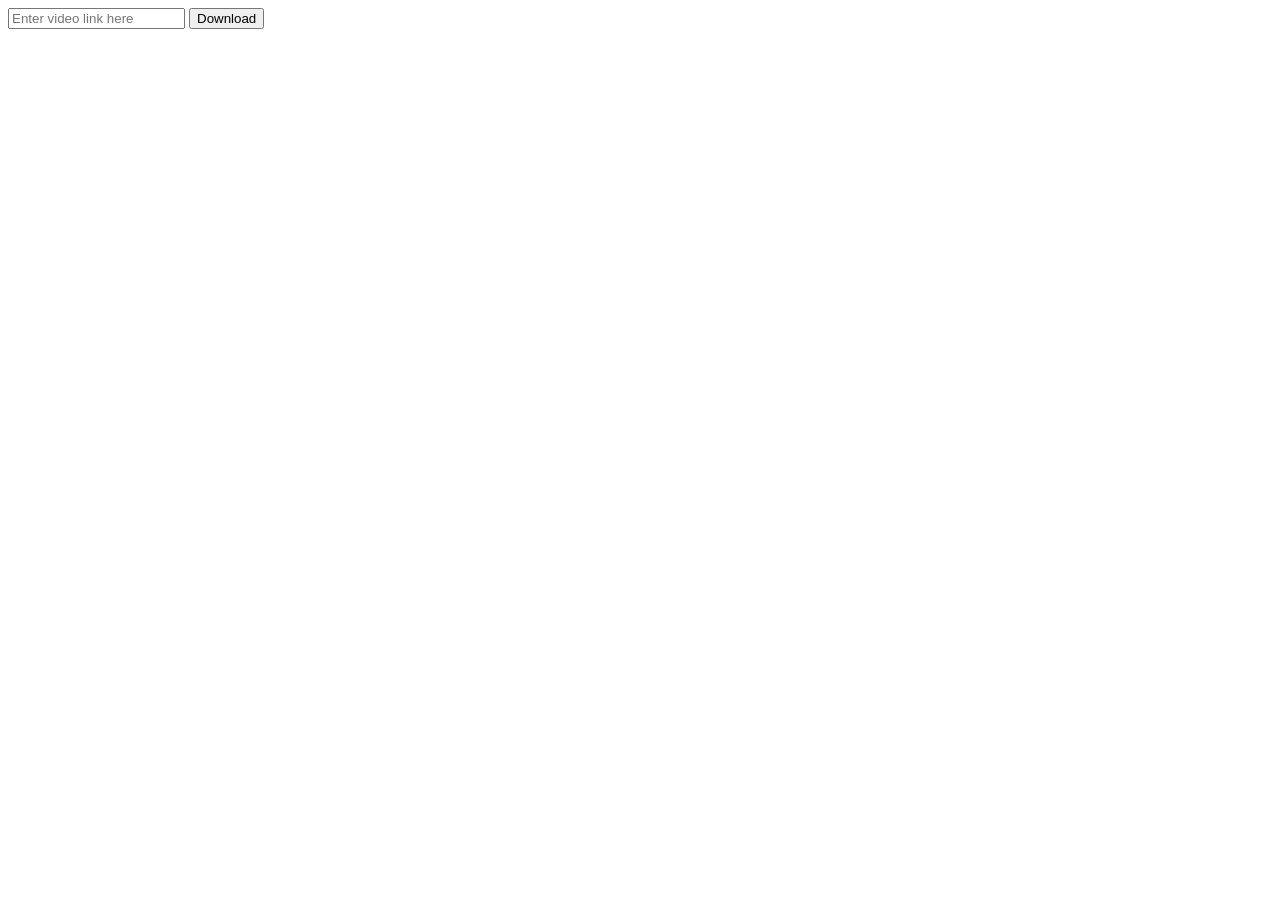
==== templates/index.html @ 3f9bef22 "Add files via upload" ====
<!-- index.html -->
<!DOCTYPE html>
<html lang="en">
<head>
    <meta charset="UTF-8">
    <title>Index Page</title>
</head>
<body>
    <form action="/" method="POST">
        <input type="text" name="video_link" placeholder="Enter video link here">
        <button type="submit">Download</button>
    </form>
</body>
</html>
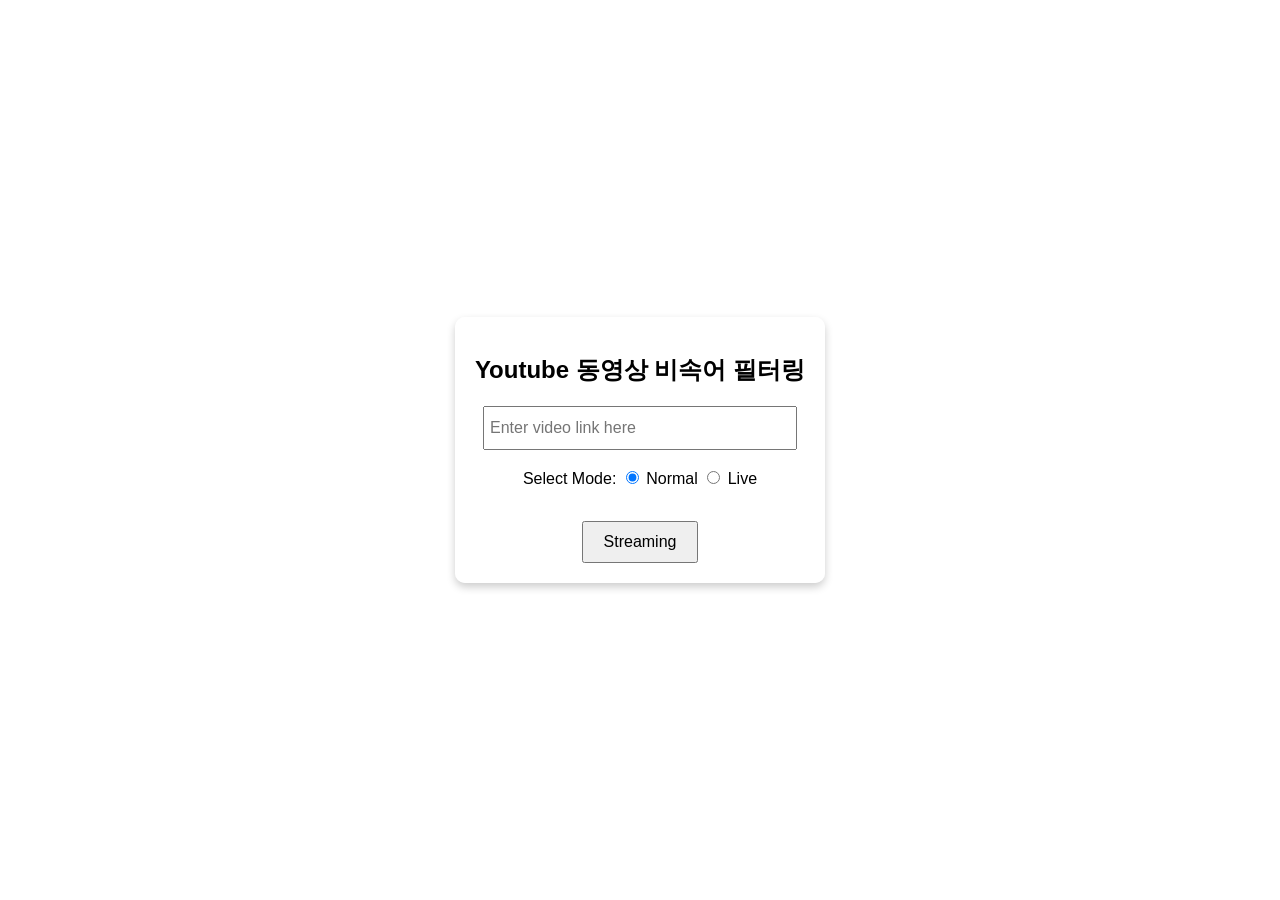
==== commit 85df2879: "Add files via upload" ====
--- a/templates/index.html
+++ b/templates/index.html
@@ -1,14 +1,55 @@
-<!-- index.html -->
 <!DOCTYPE html>
 <html lang="en">
 <head>
     <meta charset="UTF-8">
     <title>Index Page</title>
+    <style>
+        body {
+            display: flex;
+            justify-content: center;
+            align-items: center;
+            height: 100vh;
+            margin: 0;
+            font-family: Arial, sans-serif;
+            background-image: url('./static/image/space.jpg');
+            background-size: cover;
+            background-position: center;
+        }
+        form {
+            text-align: center;
+            background-color: rgba(255, 255, 255, 0.8); /* 하얀색 배경에 약간의 투명도 */
+            padding: 20px;
+            border-radius: 10px; /* 테두리 둥글게 */
+            box-shadow: 0 4px 8px rgba(0, 0, 0, 0.2); /* 살짝 그림자 */
+        }
+        h1 {
+            font-size: 24px;
+            margin-bottom: 20px;
+        }
+        input[type="text"] {
+            width: 300px;
+            height: 30px;
+            font-size: 16px;
+            padding: 5px;
+        }
+        button {
+            margin-top: 15px;
+            padding: 10px 20px;
+            font-size: 16px;
+            cursor: pointer;
+        }
+    </style>
 </head>
 <body>
     <form action="/" method="POST">
-        <input type="text" name="video_link" placeholder="Enter video link here">
-        <button type="submit">Download</button>
+        <h1>Youtube 동영상 비속어 필터링</h1>
+        <input type="text" name="video_link" placeholder="Enter video link here"><br><br>
+        <label for="mode">Select Mode:</label>
+        <input type="radio" id="normal" name="mode" value="normal" checked>
+        <label for="normal">Normal</label>
+        <input type="radio" id="live" name="mode" value="live">
+        <label for="live">Live</label><br><br>
+        <button type="submit">Streaming</button>
     </form>
 </body>
 </html>
